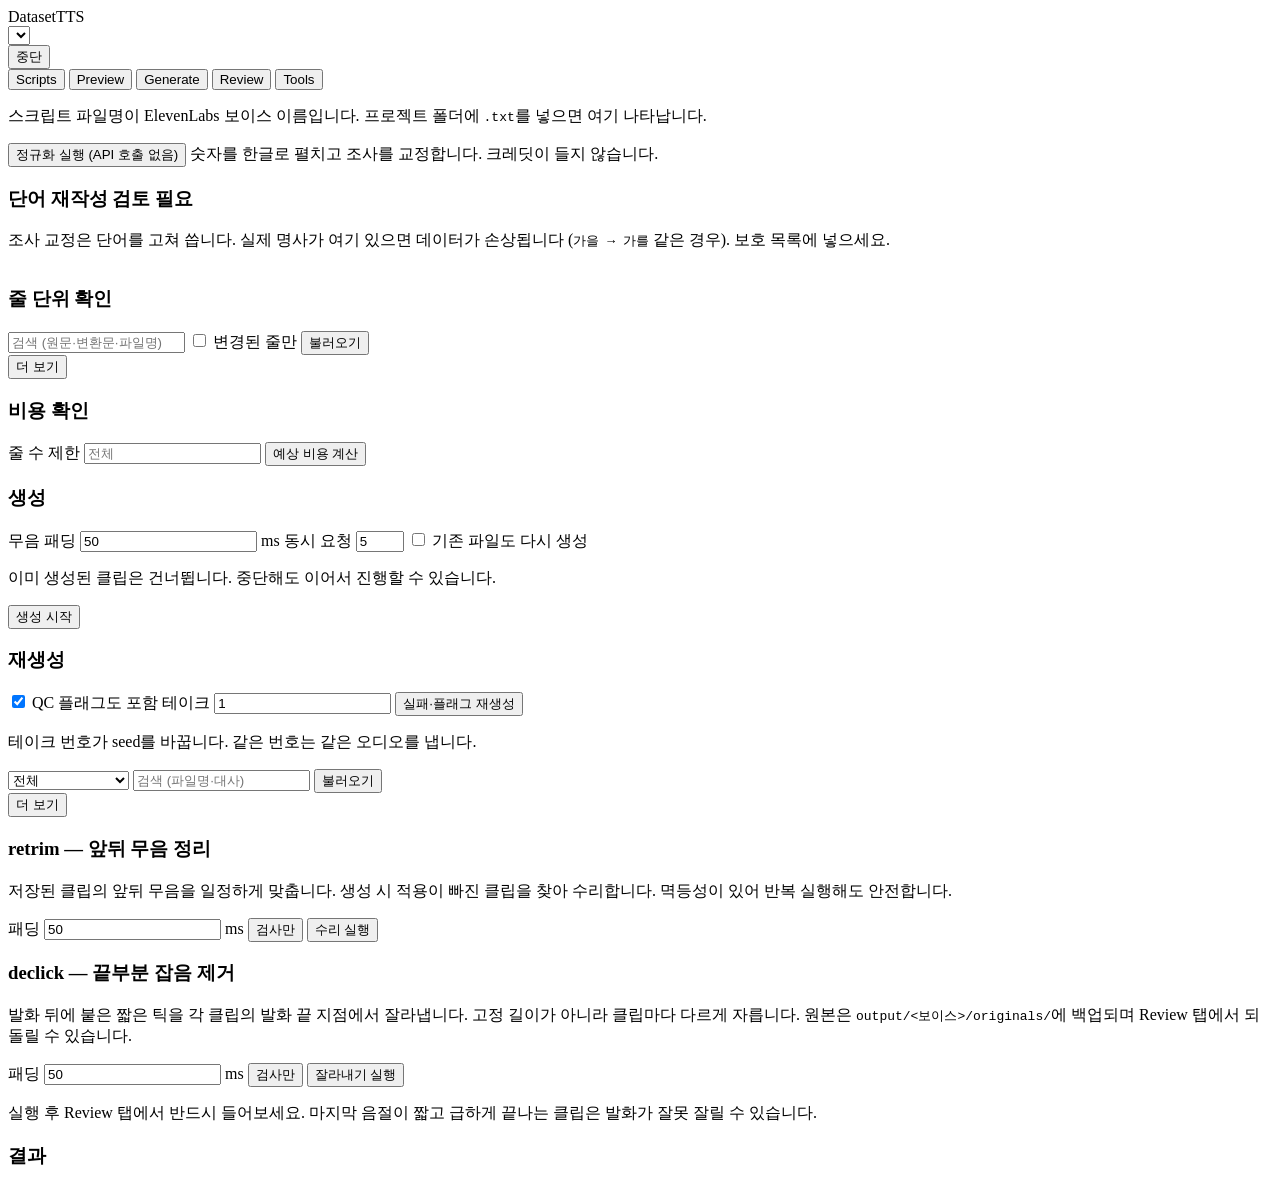
==== webapp/static/index.html @ 7cc6d4d8 "Add Korean TTS dataset generation toolkit Bulk-generates voice datasets from a script file via Eleve" ====
<!doctype html>
<html lang="ko">
<head>
<meta charset="utf-8">
<meta name="viewport" content="width=device-width, initial-scale=1">
<title>DatasetTTS</title>
<link rel="stylesheet" href="/static/app.css">
</head>
<body>

<header class="topbar">
  <div class="brand">DatasetTTS</div>
  <select id="scriptSel" class="script-select"></select>
  <div class="spacer"></div>
  <div id="credit" class="credit"></div>
</header>

<div id="jobbar" class="jobbar hidden">
  <div class="jobbar-head">
    <span id="jobLabel" class="job-label"></span>
    <span id="jobStat" class="job-stat"></span>
    <button id="jobStop" class="btn btn-danger btn-sm">중단</button>
  </div>
  <div class="bar"><div id="jobFill" class="bar-fill"></div></div>
  <div id="jobLog" class="job-log"></div>
</div>

<nav class="tabs">
  <button class="tab active" data-tab="scripts">Scripts</button>
  <button class="tab" data-tab="preview">Preview</button>
  <button class="tab" data-tab="generate">Generate</button>
  <button class="tab" data-tab="review">Review</button>
  <button class="tab" data-tab="tools">Tools</button>
</nav>

<main>

<!-- Scripts -->
<section id="tab-scripts" class="panel active">
  <div id="scriptCards" class="cards"></div>
  <p class="hint">스크립트 파일명이 ElevenLabs 보이스 이름입니다. 프로젝트 폴더에
  <code>.txt</code>를 넣으면 여기 나타납니다.</p>
</section>

<!-- Preview -->
<section id="tab-preview" class="panel">
  <div class="row">
    <button id="btnPreview" class="btn btn-primary">정규화 실행 (API 호출 없음)</button>
    <span class="hint">숫자를 한글로 펼치고 조사를 교정합니다. 크레딧이 들지 않습니다.</span>
  </div>
  <div id="previewSummary" class="stats"></div>

  <div id="rewriteBox" class="box hidden">
    <h3>단어 재작성 <span class="warn-pill">검토 필요</span></h3>
    <p class="hint">조사 교정은 단어를 고쳐 씁니다. 실제 명사가 여기 있으면
    데이터가 손상됩니다 (<code>가을 → 가를</code> 같은 경우). 보호 목록에 넣으세요.</p>
    <table class="tbl" id="rewriteTbl"></table>
  </div>

  <div class="box">
    <h3>줄 단위 확인</h3>
    <div class="row">
      <input id="lineSearch" class="input" placeholder="검색 (원문·변환문·파일명)">
      <label class="check"><input type="checkbox" id="onlyChanged"> 변경된 줄만</label>
      <button id="btnLines" class="btn">불러오기</button>
      <span id="lineCount" class="hint"></span>
    </div>
    <div id="lineRows" class="linerows"></div>
    <div class="row"><button id="btnMoreLines" class="btn hidden">더 보기</button></div>
  </div>
</section>

<!-- Generate -->
<section id="tab-generate" class="panel">
  <div class="box">
    <h3>비용 확인</h3>
    <div class="row">
      <label>줄 수 제한 <input id="genLimit" class="input input-sm" type="number"
        placeholder="전체" min="1"></label>
      <button id="btnEstimate" class="btn">예상 비용 계산</button>
    </div>
    <div id="estimateBox" class="stats"></div>
  </div>

  <div class="box">
    <h3>생성</h3>
    <div class="row">
      <label>무음 패딩 <input id="genTrim" class="input input-sm" type="number" value="50"> ms</label>
      <label>동시 요청 <input id="genConc" class="input input-sm" type="number" value="5" min="1" max="15"></label>
      <label class="check"><input type="checkbox" id="genForce"> 기존 파일도 다시 생성</label>
    </div>
    <p class="hint">이미 생성된 클립은 건너뜁니다. 중단해도 이어서 진행할 수 있습니다.</p>
    <button id="btnGenerate" class="btn btn-primary">생성 시작</button>
  </div>

  <div class="box">
    <h3>재생성</h3>
    <div class="row">
      <label class="check"><input type="checkbox" id="retryFlagged" checked> QC 플래그도 포함</label>
      <label>테이크 <input id="retryTake" class="input input-sm" type="number" value="1" min="1"></label>
      <button id="btnRetry" class="btn">실패·플래그 재생성</button>
    </div>
    <p class="hint">테이크 번호가 seed를 바꿉니다. 같은 번호는 같은 오디오를 냅니다.</p>
  </div>
</section>

<!-- Review -->
<section id="tab-review" class="panel">
  <div class="row review-controls">
    <select id="clipFilter" class="input">
      <option value="all">전체</option>
      <option value="flagged">QC 플래그만</option>
      <option value="declicked">잡음 제거된 것만</option>
    </select>
    <input id="clipSearch" class="input" placeholder="검색 (파일명·대사)">
    <button id="btnClips" class="btn">불러오기</button>
    <span id="clipStats" class="hint"></span>
  </div>
  <div id="clipList" class="cliplist"></div>
  <div class="row"><button id="btnMoreClips" class="btn hidden">더 보기</button></div>
</section>

<!-- Tools -->
<section id="tab-tools" class="panel">
  <div class="box">
    <h3>retrim — 앞뒤 무음 정리</h3>
    <p class="hint">저장된 클립의 앞뒤 무음을 일정하게 맞춥니다. 생성 시 적용이
    빠진 클립을 찾아 수리합니다. 멱등성이 있어 반복 실행해도 안전합니다.</p>
    <div class="row">
      <label>패딩 <input id="retrimPad" class="input input-sm" type="number" value="50"> ms</label>
      <button class="btn" data-tool="retrim" data-check="1">검사만</button>
      <button class="btn btn-primary" data-tool="retrim" data-check="0">수리 실행</button>
    </div>
  </div>

  <div class="box">
    <h3>declick — 끝부분 잡음 제거</h3>
    <p class="hint">발화 뒤에 붙은 짧은 틱을 각 클립의 발화 끝 지점에서 잘라냅니다.
    고정 길이가 아니라 클립마다 다르게 자릅니다. 원본은
    <code>output/&lt;보이스&gt;/originals/</code>에 백업되며 Review 탭에서 되돌릴 수 있습니다.</p>
    <div class="row">
      <label>패딩 <input id="declickPad" class="input input-sm" type="number" value="50"> ms</label>
      <button class="btn" data-tool="declick" data-check="1">검사만</button>
      <button class="btn btn-primary" data-tool="declick" data-check="0">잘라내기 실행</button>
    </div>
    <p class="warn">실행 후 Review 탭에서 반드시 들어보세요. 마지막 음절이 짧고
    급하게 끝나는 클립은 발화가 잘못 잘릴 수 있습니다.</p>
  </div>

  <div id="toolResult" class="box hidden">
    <h3>결과</h3>
    <div id="toolBody"></div>
  </div>
</section>

</main>

<div id="toast" class="toast hidden"></div>
<script src="/static/app.js"></script>
</body>
</html>
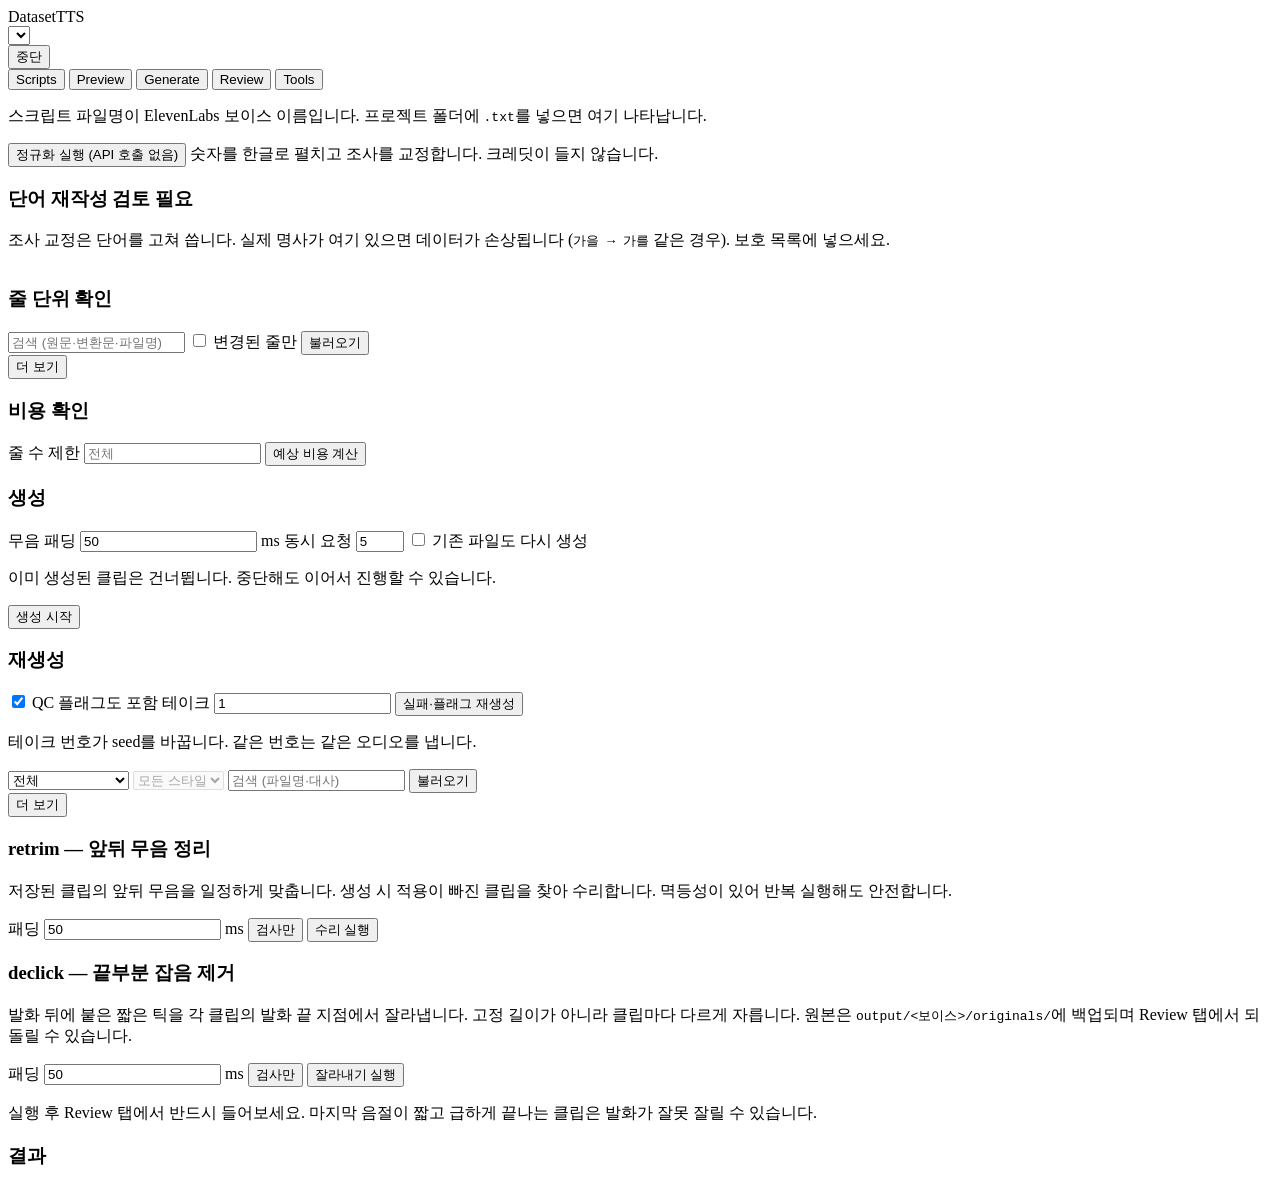
==== commit f033a0c0: "Sort clips into folders by a style tag A script line can now carry a style in parentheses ahead of t" ====
--- a/webapp/static/index.html
+++ b/webapp/static/index.html
@@ -112,6 +112,9 @@
       <option value="flagged">QC 플래그만</option>
       <option value="declicked">잡음 제거된 것만</option>
     </select>
+    <select id="styleFilter" class="input" disabled>
+      <option value="">모든 스타일</option>
+    </select>
     <input id="clipSearch" class="input" placeholder="검색 (파일명·대사)">
     <button id="btnClips" class="btn">불러오기</button>
     <span id="clipStats" class="hint"></span>
